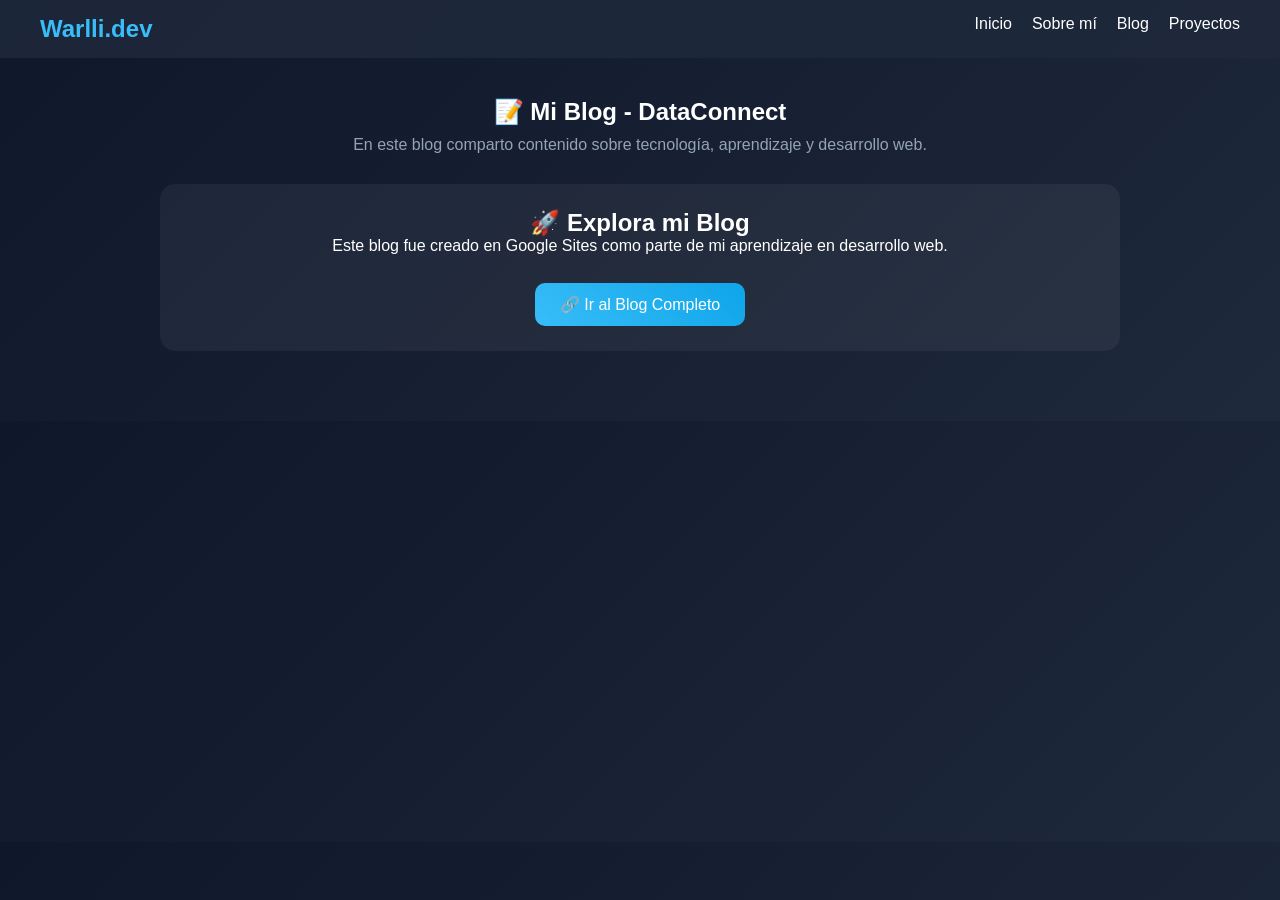
==== blog.html @ a899b55b "Add files via upload" ====
<!DOCTYPE html>
<html lang="es">
<head>
  <meta charset="UTF-8">
  <title>Blog</title>
  <link rel="stylesheet" href="style.css">
</head>
<body>

<nav>
  <h2>Warlli.dev</h2>
  <ul>
    <li><a href="index.html">Inicio</a></li>
    <li><a href="sobre.html">Sobre mí</a></li>
    <li><a href="blog.html">Blog</a></li>
    <li><a href="proyectos.html">Proyectos</a></li>
  </ul>
</nav>

<section class="blog">

  <h1>📝 Mi Blog - DataConnect</h1>

  <p style="margin-top:10px; color:#94a3b8;">
    En este blog comparto contenido sobre tecnología, aprendizaje y desarrollo web.
  </p>

  <div class="card">

    <h2>🚀 Explora mi Blog</h2>

    <p>
      Este blog fue creado en Google Sites como parte de mi aprendizaje en desarrollo web.
    </p>

    <br>

    <a href="https://sites.google.com/view/dataconnect2026/inicio?authuser=0" target="_blank" class="btn">
      🔗 Ir al Blog Completo
    </a>

  </div>

</section>

</body>
</html>
---- style.css ----
* {
  margin: 0;
  padding: 0;
  box-sizing: border-box;
  font-family: 'Segoe UI', sans-serif;
}

body {
  background: linear-gradient(135deg, #0f172a, #1e293b);
  color: white;
}

/* NAV */
nav {
  display: flex;
  justify-content: space-between;
  padding: 15px 40px;
  background: rgba(30, 41, 59, 0.9);
  position: sticky;
  top: 0;
}

nav h2 {
  color: #38bdf8;
}

nav ul {
  display: flex;
  gap: 20px;
  list-style: none;
}

nav a {
  color: white;
  text-decoration: none;
  transition: 0.3s;
}

nav a:hover {
  color: #38bdf8;
}

/* HERO */
.hero {
  text-align: center;
  padding: 120px 20px;
}

.hero h1 {
  font-size: 2.2rem;
}

.hero p {
  margin-top: 10px;
  color: #94a3b8;
}

/* CARDS */
.card {
  background: rgba(255,255,255,0.05);
  padding: 25px;
  margin: 30px auto;
  width: 80%;
  border-radius: 15px;
  text-align: center;
  transition: 0.3s;
}

.card:hover {
  transform: translateY(-5px);
}

/* BOTONES */
button, .btn {
  padding: 12px 25px;
  background: linear-gradient(45deg, #38bdf8, #0ea5e9);
  border: none;
  border-radius: 10px;
  color: white;
  text-decoration: none;
  cursor: pointer;
  display: inline-block;
  margin-top: 10px;
  transition: 0.3s;
}

button:hover, .btn:hover {
  transform: scale(1.05);
}

/* BLOG */
.blog {
  padding: 40px;
  text-align: center;
}

.blog-buttons a {
  display: inline-block;
  padding: 12px 25px;
  background: #22c55e;
  border-radius: 10px;
  color: white;
  text-decoration: none;
}

/* INPUT */
input {
  padding: 10px;
  border-radius: 8px;
  border: none;
  width: 200px;
  text-align: center;
}

/* MENSAJE JUEGO */
#mensaje {
  margin-top: 15px;
  font-size: 18px;
}

#intentos {
  color: #38bdf8;
}

/* IMAGEN PERFIL */
img {
  border-radius: 50%;
  margin-bottom: 10px;
}

/* RESPONSIVE */
@media (max-width: 600px) {
  nav {
    flex-direction: column;
    text-align: center;
  }

  .card {
    width: 95%;
  }

  .hero h1 {
    font-size: 1.5rem;
  }
}

input:focus {
  outline: none;
  border: 2px solid #38bdf8;
}

button {
  margin: 5px;
}
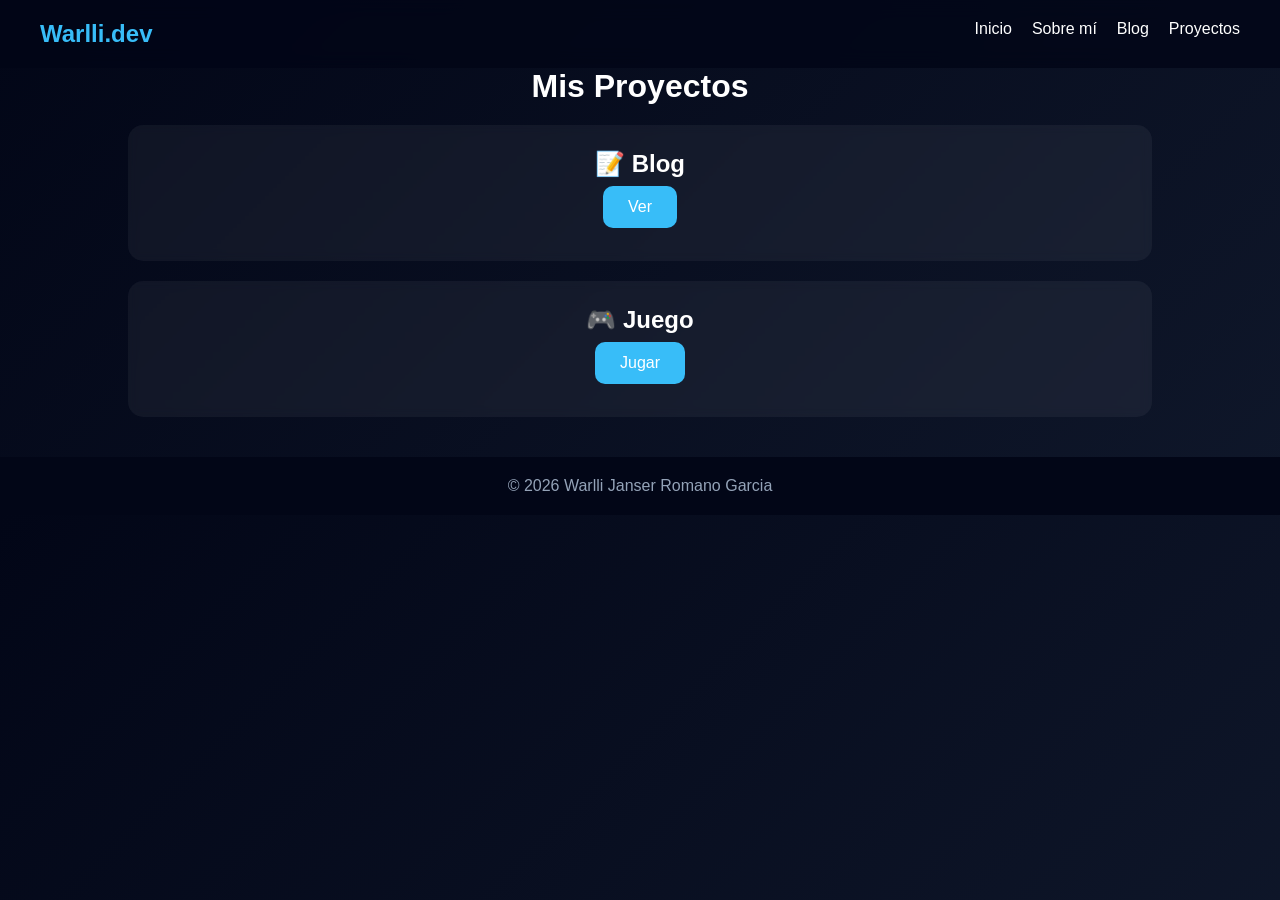
==== commit d56684d8: "Add files via upload" ====
--- a/blog.html
+++ b/blog.html
@@ -1,8 +1,9 @@
+
 <!DOCTYPE html>
 <html lang="es">
 <head>
   <meta charset="UTF-8">
-  <title>Blog</title>
+  <title>Proyectos</title>
   <link rel="stylesheet" href="style.css">
 </head>
 <body>
@@ -17,31 +18,21 @@
   </ul>
 </nav>
 
-<section class="blog">
+<h1 style="text-align:center;">Mis Proyectos</h1>
 
-  <h1>📝 Mi Blog - DataConnect</h1>
+<div class="card">
+  <h2>📝 Blog</h2>
+  <a href="https://sites.google.com/view/dataconnect2026/inicio?authuser=0" class="btn">Ver</a>
+</div>
 
-  <p style="margin-top:10px; color:#94a3b8;">
-    En este blog comparto contenido sobre tecnología, aprendizaje y desarrollo web.
-  </p>
+<div class="card">
+  <h2>🎮 Juego</h2>
+  <a href="numero-secreto.html" class="btn">Jugar</a>
+</div>
 
-  <div class="card">
-
-    <h2>🚀 Explora mi Blog</h2>
-
-    <p>
-      Este blog fue creado en Google Sites como parte de mi aprendizaje en desarrollo web.
-    </p>
-
-    <br>
-
-    <a href="https://sites.google.com/view/dataconnect2026/inicio?authuser=0" target="_blank" class="btn">
-      🔗 Ir al Blog Completo
-    </a>
-
-  </div>
-
-</section>
+<footer>
+  <p>© 2026 Warlli Janser Romano Garcia</p>
+</footer>
 
 </body>
 </html>
--- a/style.css
+++ b/style.css
@@ -1,3 +1,4 @@
+
 * {
   margin: 0;
   padding: 0;
@@ -6,18 +7,21 @@
 }
 
 body {
-  background: linear-gradient(135deg, #0f172a, #1e293b);
-  color: white;
-}
-
-/* NAV */
+  background: linear-gradient(135deg, #020617, #0f172a);
+  color: white;
+  overflow-x: hidden;
+}
+
+
 nav {
   display: flex;
   justify-content: space-between;
-  padding: 15px 40px;
-  background: rgba(30, 41, 59, 0.9);
+  padding: 20px 40px;
+  background: rgba(2,6,23,0.8);
+  backdrop-filter: blur(10px);
   position: sticky;
   top: 0;
+  z-index: 100;
 }
 
 nav h2 {
@@ -40,115 +44,164 @@
   color: #38bdf8;
 }
 
-/* HERO */
+
 .hero {
   text-align: center;
   padding: 120px 20px;
+  animation: fadeIn 1s ease-in;
 }
 
 .hero h1 {
-  font-size: 2.2rem;
+  font-size: 2.5rem;
+}
+
+.hero span {
+  color: #38bdf8;
 }
 
 .hero p {
+  color: #94a3b8;
   margin-top: 10px;
-  color: #94a3b8;
-}
-
-/* CARDS */
+}
+
+
+.btn, .btn-outline {
+  padding: 12px 25px;
+  border-radius: 10px;
+  margin: 8px;
+  display: inline-block;
+  transition: 0.3s;
+  text-decoration: none;
+  cursor: pointer;
+}
+
+.btn {
+  background: #38bdf8;
+  color: white;
+  border: none;
+}
+
+.btn:hover {
+  transform: scale(1.08);
+}
+
+.btn-outline {
+  border: 2px solid #38bdf8;
+  color: #38bdf8;
+}
+
+.btn-outline:hover {
+  background: #38bdf8;
+  color: white;
+}
+
+.stats {
+  display: flex;
+  justify-content: center;
+  gap: 50px;
+  padding: 40px;
+}
+
+.stats div {
+  text-align: center;
+}
+
+.stats h2 {
+  color: #38bdf8;
+  font-size: 28px;
+}
+
+
 .card {
   background: rgba(255,255,255,0.05);
   padding: 25px;
-  margin: 30px auto;
+  margin: 20px auto;
   width: 80%;
   border-radius: 15px;
   text-align: center;
   transition: 0.3s;
+  backdrop-filter: blur(5px);
 }
 
 .card:hover {
-  transform: translateY(-5px);
-}
-
-/* BOTONES */
-button, .btn {
-  padding: 12px 25px;
-  background: linear-gradient(45deg, #38bdf8, #0ea5e9);
-  border: none;
-  border-radius: 10px;
-  color: white;
-  text-decoration: none;
-  cursor: pointer;
-  display: inline-block;
-  margin-top: 10px;
-  transition: 0.3s;
-}
-
-button:hover, .btn:hover {
-  transform: scale(1.05);
-}
-
-/* BLOG */
-.blog {
-  padding: 40px;
-  text-align: center;
-}
-
-.blog-buttons a {
-  display: inline-block;
-  padding: 12px 25px;
-  background: #22c55e;
-  border-radius: 10px;
-  color: white;
-  text-decoration: none;
-}
-
-/* INPUT */
+  transform: translateY(-5px) scale(1.02);
+}
+
+
 input {
   padding: 10px;
   border-radius: 8px;
   border: none;
+  text-align: center;
   width: 200px;
-  text-align: center;
-}
-
-/* MENSAJE JUEGO */
+}
+
+input:focus {
+  outline: none;
+  border: 2px solid #38bdf8;
+}
+
+
 #mensaje {
+  font-size: 22px;
+  font-weight: bold;
+  margin-top: 10px;
+}
+
+#intentos {
+  margin-top: 5px;
+  color: #94a3b8;
+}
+
+.barra {
+  width: 100%;
+  height: 10px;
+  background: #1e293b;
+  border-radius: 10px;
   margin-top: 15px;
-  font-size: 18px;
-}
-
-#intentos {
-  color: #38bdf8;
-}
-
-/* IMAGEN PERFIL */
-img {
-  border-radius: 50%;
-  margin-bottom: 10px;
-}
-
-/* RESPONSIVE */
+}
+
+.progreso {
+  height: 100%;
+  width: 0%;
+  background: #38bdf8;
+  border-radius: 10px;
+  transition: 0.5s;
+}
+
+
+footer {
+  text-align: center;
+  padding: 20px;
+  background: #020617;
+  margin-top: 40px;
+  color: #94a3b8;
+}
+
+
+@keyframes fadeIn {
+  from {
+    opacity: 0;
+    transform: translateY(20px);
+  }
+  to {
+    opacity: 1;
+    transform: translateY(0);
+  }
+}
+
+
 @media (max-width: 600px) {
   nav {
     flex-direction: column;
     text-align: center;
   }
 
+  .stats {
+    flex-direction: column;
+  }
+
   .card {
-    width: 95%;
-  }
-
-  .hero h1 {
-    font-size: 1.5rem;
-  }
-}
-
-input:focus {
-  outline: none;
-  border: 2px solid #38bdf8;
-}
-
-button {
-  margin: 5px;
+    width: 90%;
+  }
 }
